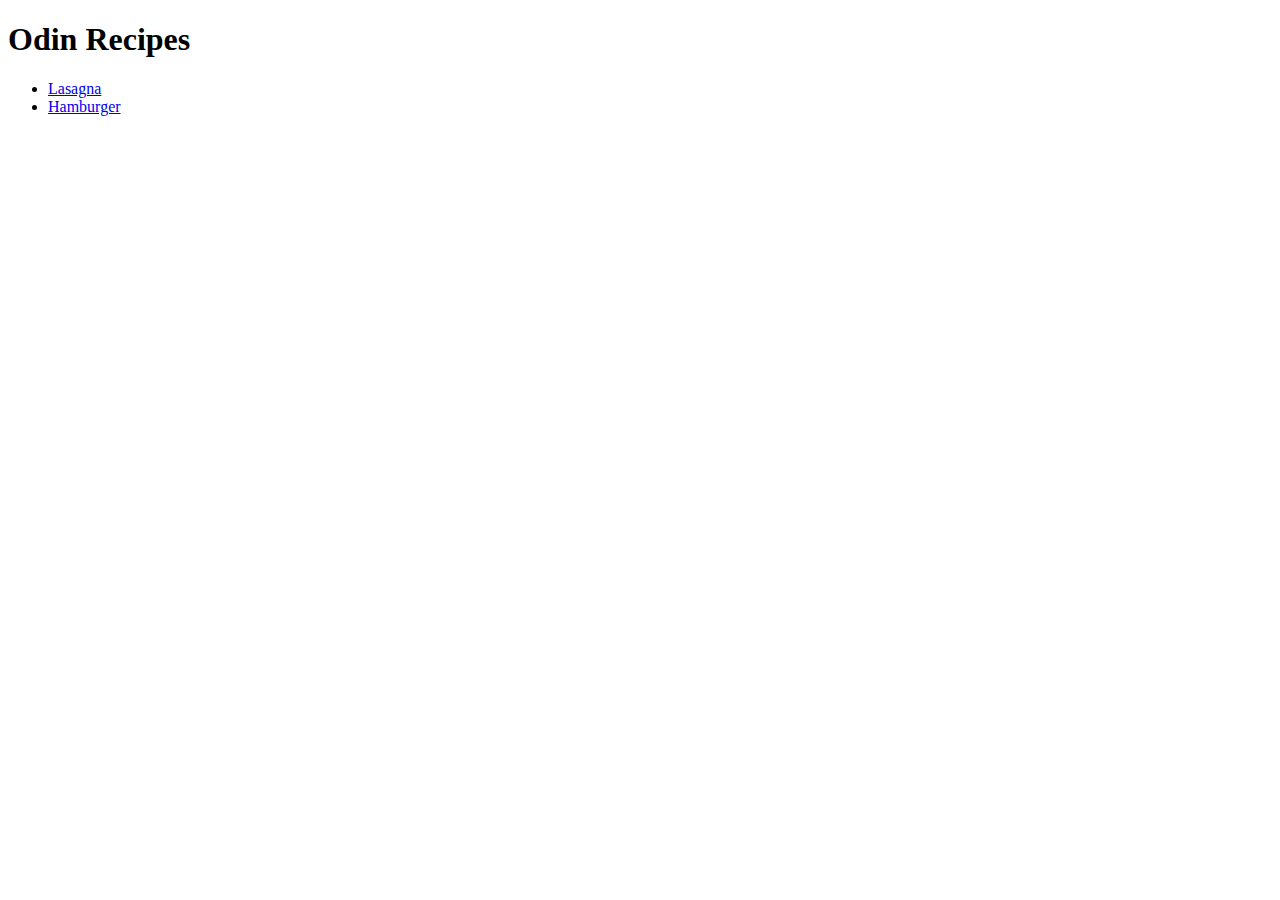
==== index.html @ f6958030 "added Hamburger and Lasagna Recipes" ====
<!DOCTYPE html>
<html lang="en">
<head>
    <meta charset="UTF-8">
    <meta name="viewport" content="width=device-width, initial-scale=1.0">
    <title>Odin Recipes</title>
</head>
<body>
   <h1>
    Odin Recipes
   </h1> 

   <ul>
    <li><a href="recipes/lasagna.html">Lasagna</a></li>
    <li><a href="recipes/hamburger.html">Hamburger</a> </li>
   </ul>
</body>
</html>
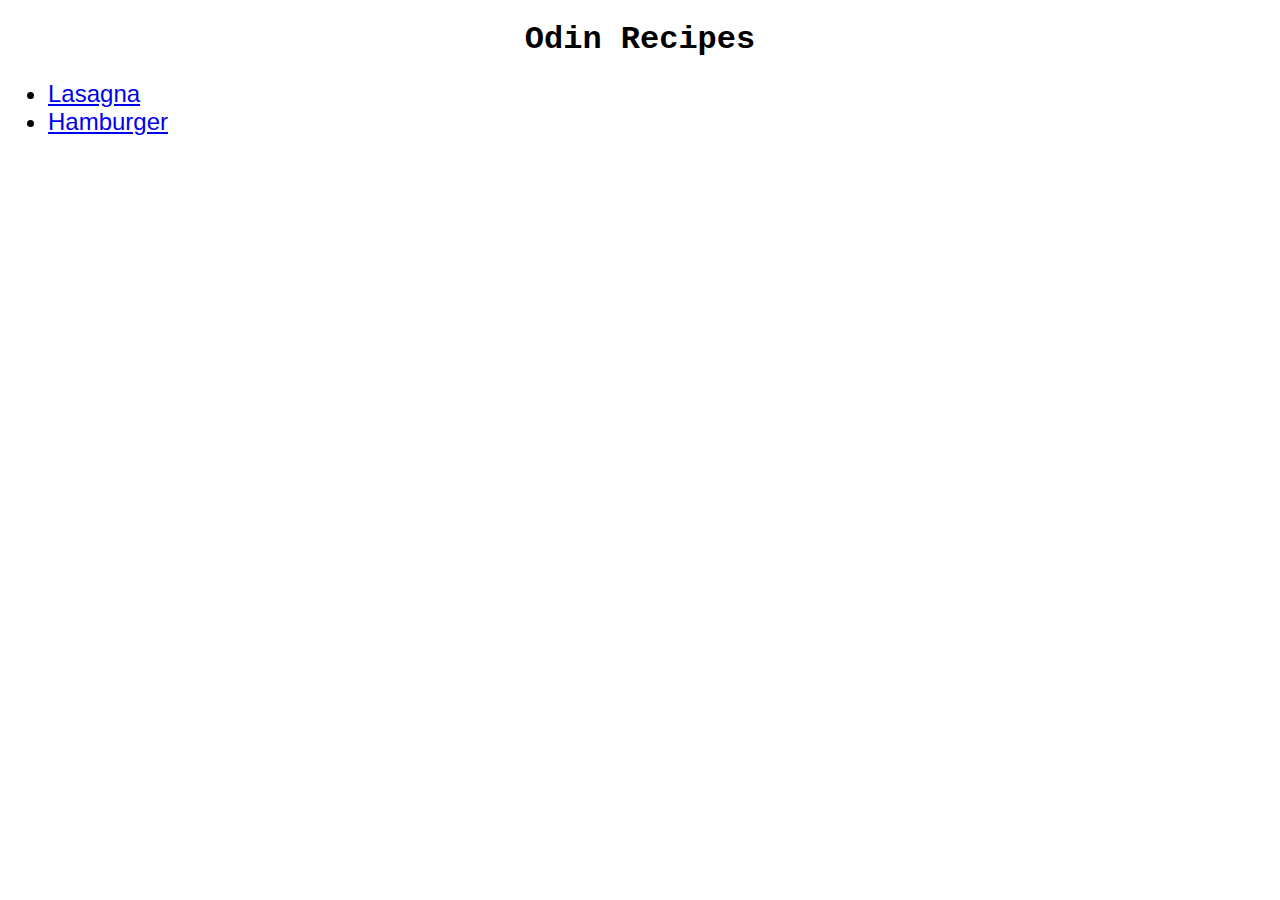
==== commit c822085b: "testing css" ====
--- a/index.html
+++ b/index.html
@@ -3,16 +3,17 @@
 <head>
     <meta charset="UTF-8">
     <meta name="viewport" content="width=device-width, initial-scale=1.0">
+    <link href="style.css" rel="stylesheet">
     <title>Odin Recipes</title>
 </head>
 <body>
-   <h1>
+   <h1 id="title">
     Odin Recipes
    </h1> 
 
    <ul>
-    <li><a href="recipes/lasagna.html">Lasagna</a></li>
-    <li><a href="recipes/hamburger.html">Hamburger</a> </li>
+    <li class="recipes"><a href="recipes/lasagna.html">Lasagna</a></li>
+    <li class="recipes"><a href="recipes/hamburger.html">Hamburger</a> </li>
    </ul>
 </body>
 </html>--- a/style.css
+++ b/style.css
@@ -0,0 +1,24 @@
+#title {
+    text-align: center;
+    font-family: 'Courier New', Courier, monospace;
+}
+
+.recipes {
+    font-size: 24px;
+    font-family: 'Franklin Gothic Medium', 'Arial Narrow', Arial, sans-serif;
+}
+
+.ingredients {
+    font-size: 18px;
+    font-family: 'Segoe UI', Tahoma, Geneva, Verdana, sans-serif;
+}
+
+.back {
+    font-size: 19px;
+    font-family: Arial, Helvetica, sans-serif;
+}
+
+.food-image {
+    height: auto;
+    width: 500px;
+}